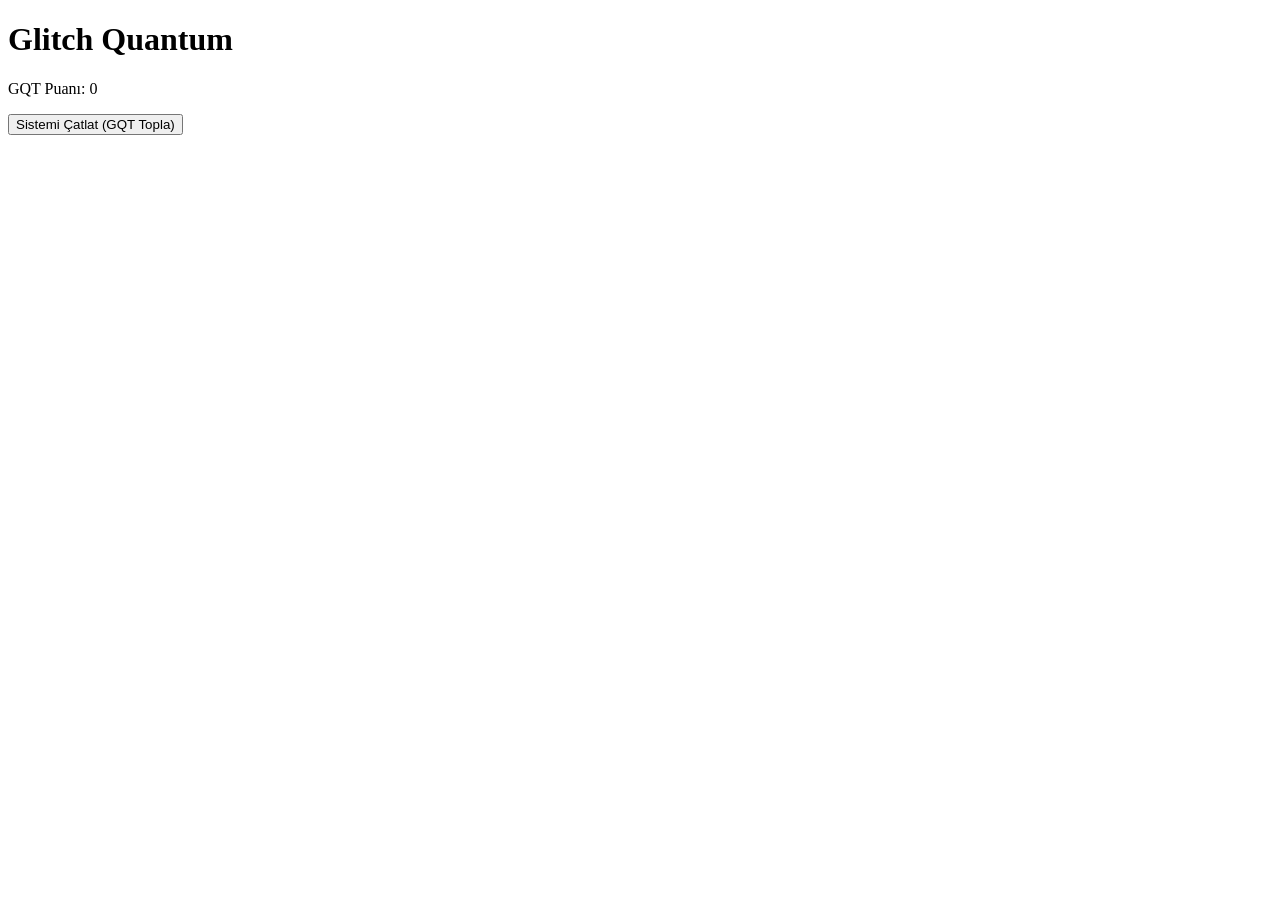
==== gemini-code-1782456061527.html @ f2c38ff5 "Oyun dosyaları eklendi" ====
<!DOCTYPE html>
<html lang="tr">
<head>
    <meta charset="UTF-8">
    <title>Glitch Quantum</title>
    <link rel="stylesheet" href="style.css">
</head>
<body>
    <div id="game-container">
        <h1>Glitch Quantum</h1>
        <p>GQT Puanı: <span id="score">0</span></p>
        <button id="clicker">Sistemi Çatlat (GQT Topla)</button>
    </div>
    <script>
        let score = 0;
        document.getElementById('clicker').addEventListener('click', () => {
            score++;
            document.getElementById('score').innerText = score;
        });
    </script>
</body>
</html>
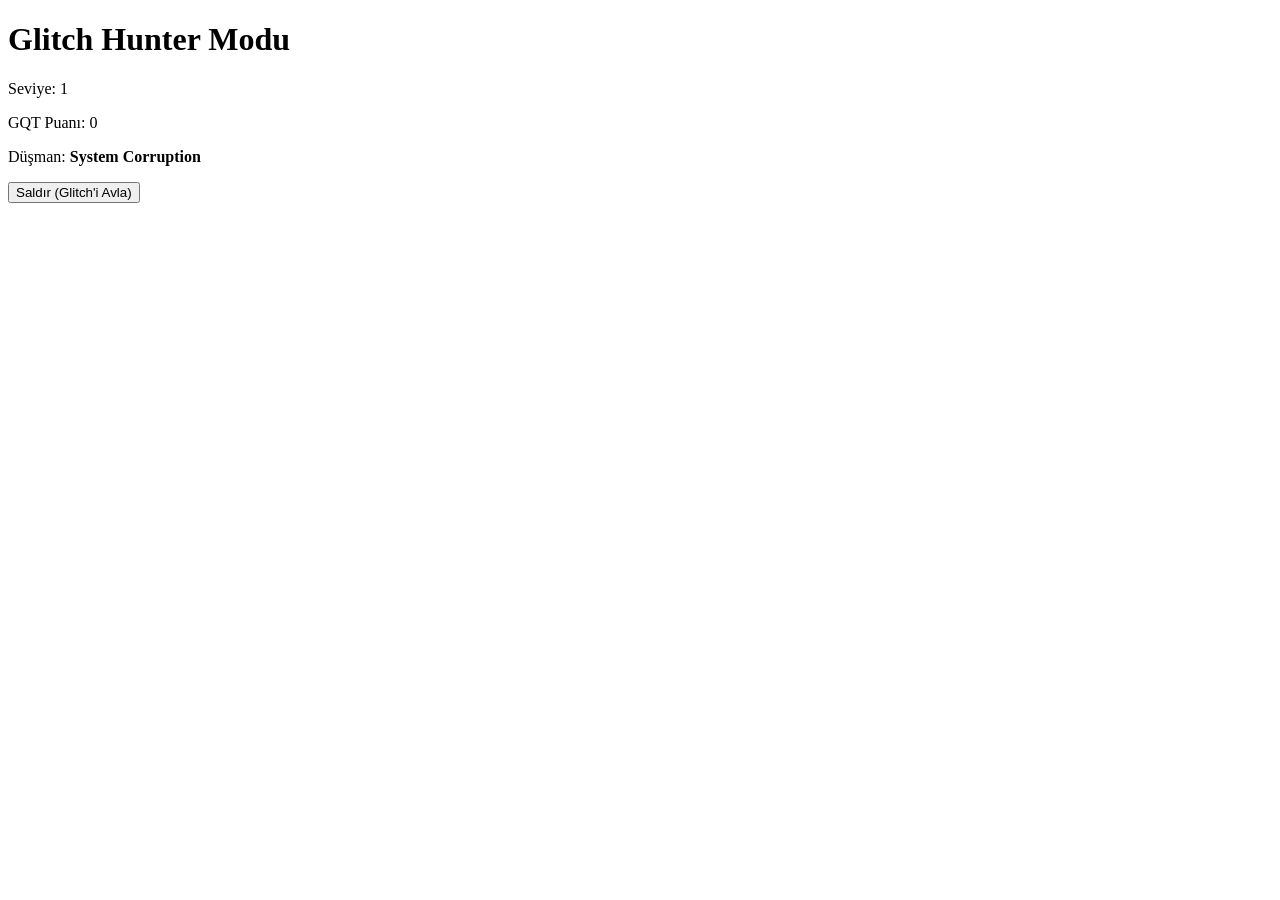
==== commit 23aef0e3: "index.html" ====
--- a/gemini-code-1782456061527.html
+++ b/gemini-code-1782456061527.html
@@ -2,21 +2,33 @@
 <html lang="tr">
 <head>
     <meta charset="UTF-8">
-    <title>Glitch Quantum</title>
+    <title>Glitch Quantum: Hunter</title>
     <link rel="stylesheet" href="style.css">
 </head>
 <body>
     <div id="game-container">
-        <h1>Glitch Quantum</h1>
-        <p>GQT Puanı: <span id="score">0</span></p>
-        <button id="clicker">Sistemi Çatlat (GQT Topla)</button>
+        <h1>Glitch Hunter Modu</h1>
+        <div id="stats">
+            <p>Seviye: <span id="level">1</span></p>
+            <p>GQT Puanı: <span id="score">0</span></p>
+        </div>
+        <div id="battle-area">
+            <p>Düşman: <strong>System Corruption</strong></p>
+            <button id="attack-btn">Saldır (Glitch'i Avla)</button>
+        </div>
     </div>
     <script>
         let score = 0;
-        document.getElementById('clicker').addEventListener('click', () => {
-            score++;
+        let level = 1;
+        document.getElementById('attack-btn').addEventListener('click', () => {
+            score += 10;
+            if(score >= level * 50) {
+                level++;
+                alert("Seviye Atladın! Yeni Seviye: " + level);
+            }
             document.getElementById('score').innerText = score;
+            document.getElementById('level').innerText = level;
         });
     </script>
 </body>
-</html>+</html>
